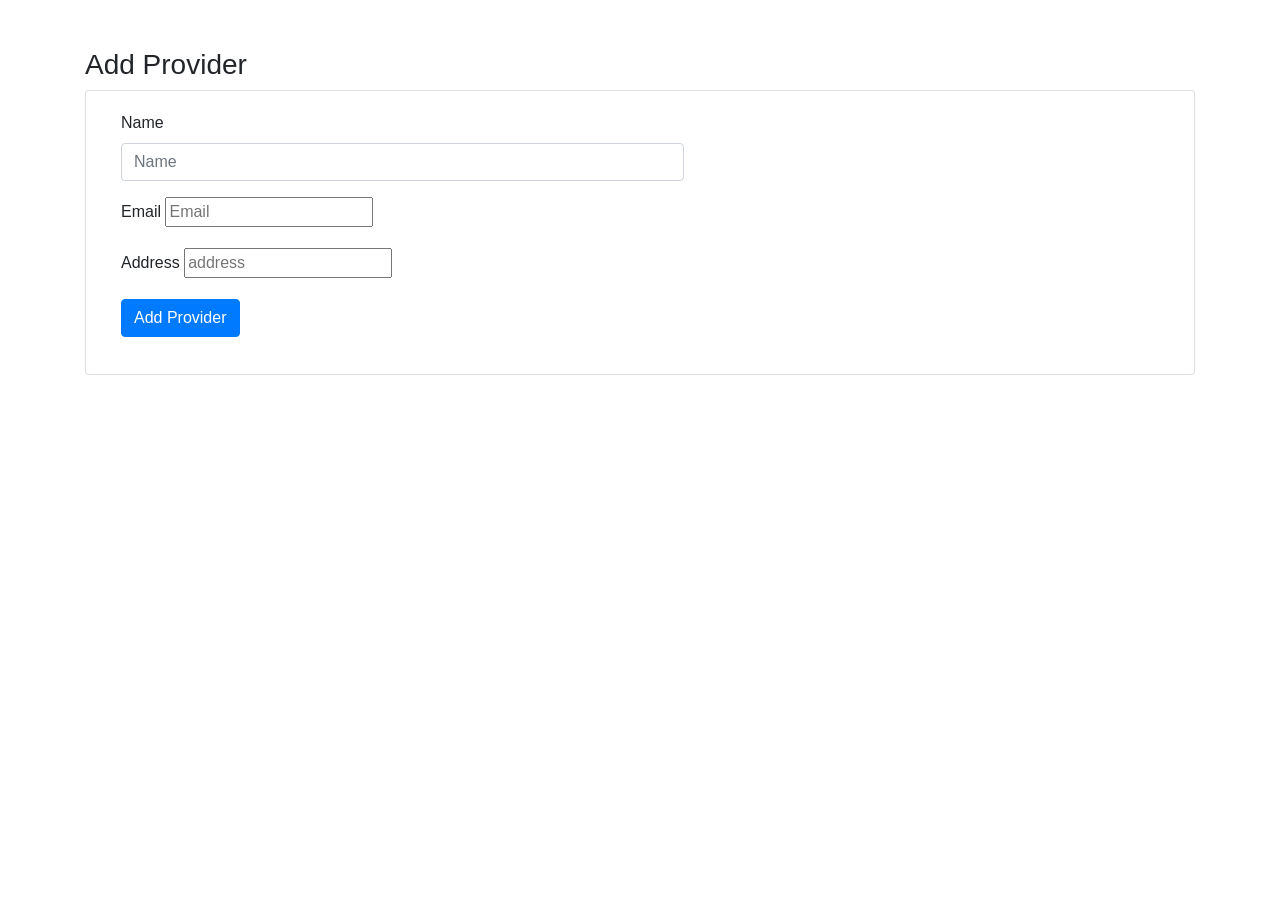
==== src/main/resources/templates/provider/addProvider.html @ f7423540 "addArtice" ====
<!DOCTYPE html>
<html xmlns:th="http://www.thymeleaf.org">
<head>
<meta charset="utf-8">
<meta http-equiv="x-ua-compatible" content="ie=edge">
<title>Add Provider</title>
<meta name="viewport" content="width=device-width, initial-scale=1">
<link rel="stylesheet"
	href="https://stackpath.bootstrapcdn.com/bootstrap/4.1.3/css/bootstrap.min.css"
	integrity="sha384-
MCw98/SFnGE8fJT3GXwEOngsV7Zt27NXFoaoApmYm81iuXoPkFOJwJ8ERdknLPMO"
	crossorigin="anonymous">
<link rel="stylesheet"
	href="https://use.fontawesome.com/releases/v5.4.1/css/all.css"
	integrity="sha384-
5sAR7xN1Nv6T6+dT2mhtzEpVJvfS3NScPQTrOxhwjIuvcA67KV2R5Jz6kr4abQsz"
	crossorigin="anonymous">
<!-- <link rel="stylesheet" href="../css/shards.min.css"> -->
</head>
<body>
	<div class="container my-5">
		<h3>Add Provider</h3>
		<div class="card">
			<div class="card-body">
				<div class="col-md-10">
					<form action="#" th:action="@{/provider/add}"
						th:object="${provider}" method="post">
						<div class="row">
							<div class="form-group col-md-8">
								<label for="name" class="col-formlabel">Name</label> <input
									type="text" th:field="*{name}" class="form-control" id="name"
									placeholder="Name"> <span
									th:if="${#fields.hasErrors('name')}" th:errors="*{name}"
									class="text-danger"></span>
							</div>
							<div class="form-group col-md-8">
								<label for="email" class="col-formlabel">Email</label> <input
									type="text" th:field="*{email}" class="formcontrol" id="email"
									placeholder="Email"> <span
									th:if="${#fields.hasErrors('email')}" th:errors="*{email}"
									class="textdanger"></span>
							</div>
							<div class="form-group col-md-8">
								<label for="address" class="col-formlabel">Address</label> <input
									type="text" th:field="*{address}" class="formcontrol"
									id="address" placeholder="address"> <span
									th:if="${#fields.hasErrors('address')}" th:errors="*{address}"
									class="textdanger"></span>
							</div>
							<div class="col-md-6">
								<input type="submit" class="btn btn-primary"
									value="Add Provider">
							</div>
							<div class="form-group col-md-8"></div>
						</div>
					</form>
				</div>
			</div>
		</div>
	</div>
</body>
</html>
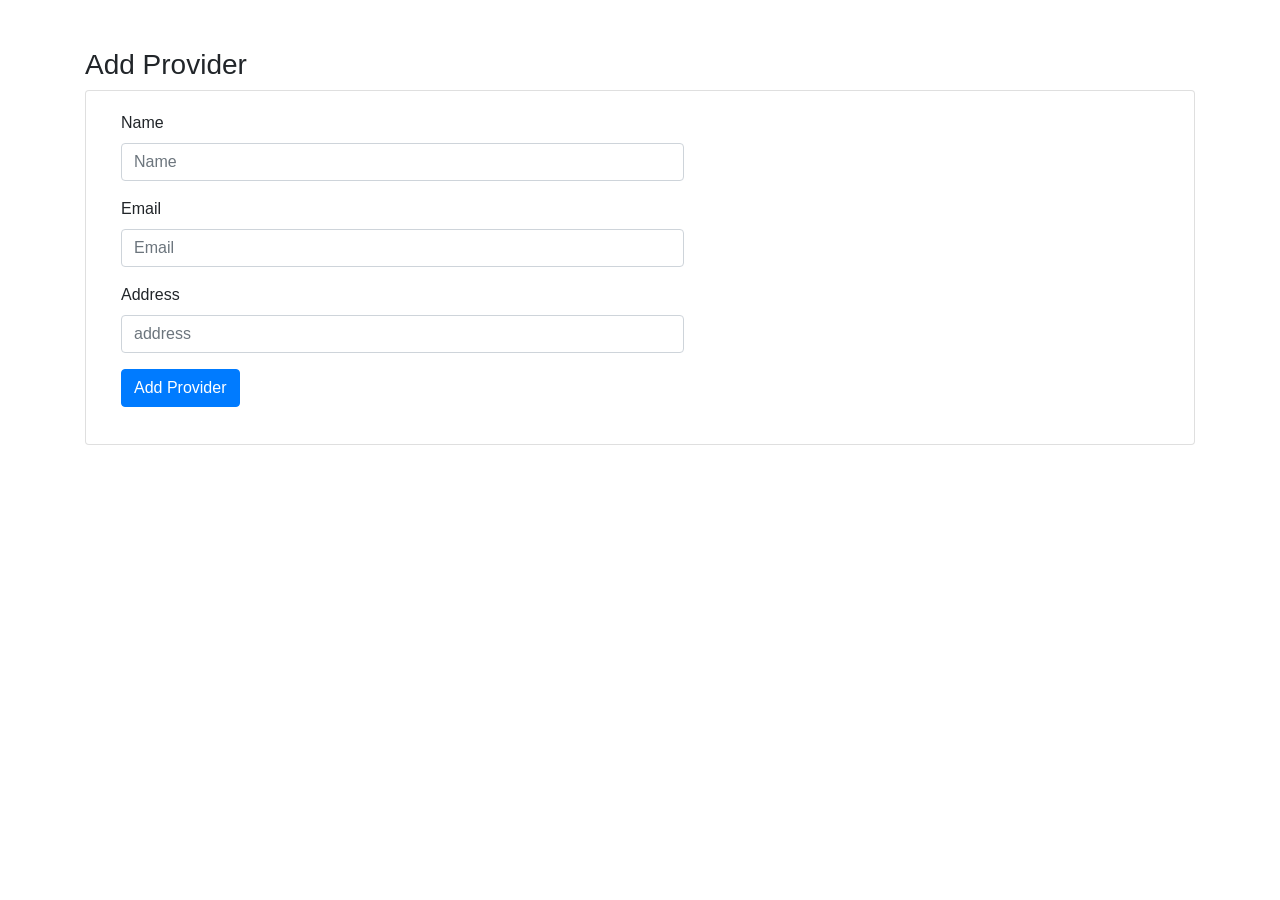
==== commit c64f5055: "update" ====
--- a/src/main/resources/templates/provider/addProvider.html
+++ b/src/main/resources/templates/provider/addProvider.html
@@ -27,22 +27,22 @@
 						th:object="${provider}" method="post">
 						<div class="row">
 							<div class="form-group col-md-8">
-								<label for="name" class="col-formlabel">Name</label> <input
-									type="text" th:field="*{name}" class="form-control" id="name"
-									placeholder="Name"> <span
-									th:if="${#fields.hasErrors('name')}" th:errors="*{name}"
+								<label for="name" class="col-formlabel">Name</label>
+								 <input type="text" th:field="*{name}" class="form-control" id="name"
+									placeholder="Name"> 
+								<span th:if="${#fields.hasErrors('name')}" th:errors="*{name}"
 									class="text-danger"></span>
 							</div>
 							<div class="form-group col-md-8">
 								<label for="email" class="col-formlabel">Email</label> <input
-									type="text" th:field="*{email}" class="formcontrol" id="email"
+									type="text" th:field="*{email}" class="form-control" id="email"
 									placeholder="Email"> <span
 									th:if="${#fields.hasErrors('email')}" th:errors="*{email}"
 									class="textdanger"></span>
 							</div>
 							<div class="form-group col-md-8">
 								<label for="address" class="col-formlabel">Address</label> <input
-									type="text" th:field="*{address}" class="formcontrol"
+									type="text" th:field="*{address}" class="form-control"
 									id="address" placeholder="address"> <span
 									th:if="${#fields.hasErrors('address')}" th:errors="*{address}"
 									class="textdanger"></span>
